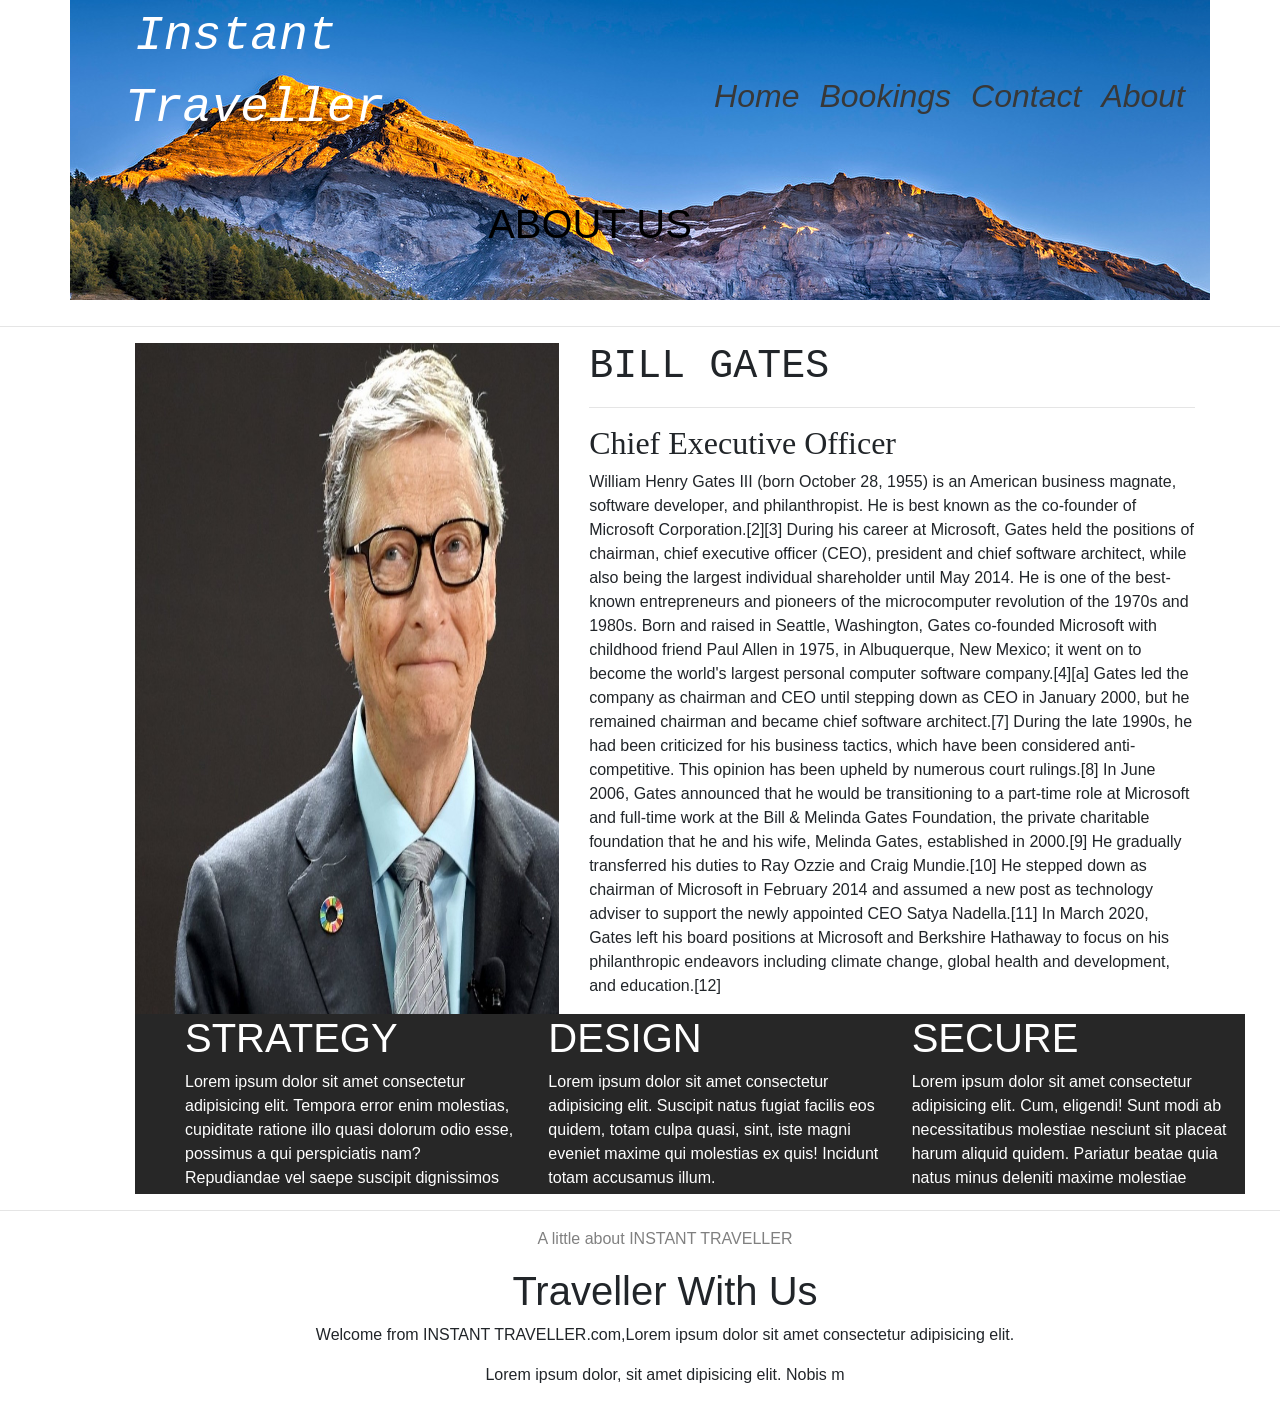
==== about.html @ b4568655 "all pages added" ====
<!DOCTYPE html>
<html lang="en">
<head>
    <meta charset="UTF-8">
    <meta name="viewport" content="width=device-width, initial-scale=1.0">
    <title>Document</title>
    <link rel="stylesheet" href="bootstrap.css">
    <link rel="stylesheet" href="scp.css">
</head>
<body>
    <div class="container "
       style="background-image: url(contactusbg.jpg); height:300px;margin-bottom: 2%;">
     <ul>
      <div class="headline">                
        <li class="horizontal">Instant <br> Traveller  </li>
         <div class="scheadline">
           <a href="index.html"><li class="horizontal"> Home </li> </a>
            <div class="scheadline">
             <a href=""><li class="horizontal"> Bookings </li></a>
              <div class="scheadline">
                <a href="contactus.html"><li class="horizontal">Contact</li></a>
                  <div class="scheadline">
                    <a href=""><li class="horizontal">About</li></a>
                  </div>
              </div>
            </div>
         </div>
      </div>
     </ul>
     <div>
         <h1 class="thirdheadline" style="color: black;">ABOUT US</h1>
     </div>
   </div>
<hr>
<div class="container">
    <div class="row">
        <div class="col-sm-5   ">
           <img src="aboutus.jpg" alt="" style="width: 100%; height: 100%;margin-right:70%;">
        </div>
        <div class="col-sm-7">
            <h1 style="font-family:monospace;">BILL GATES</h1>
             <hr>
            <h2 style="font-family: fantasy;">Chief Executive Officer</h2>
            <p>William Henry Gates III (born October 28, 1955) is an American business magnate, software developer, and philanthropist. He is best known as the co-founder of Microsoft Corporation.[2][3] During his career at Microsoft, Gates held the positions of chairman, chief executive officer (CEO), president and chief software architect, while also being the largest individual shareholder until May 2014. He is one of the best-known entrepreneurs and pioneers of the microcomputer revolution of the 1970s and 1980s.
                Born and raised in Seattle, Washington, Gates co-founded Microsoft with childhood friend Paul Allen in 1975, in Albuquerque, New Mexico; it went on to become the world's largest personal computer software company.[4][a] Gates led the company as chairman and CEO until stepping down as CEO in January 2000, but he remained chairman and became chief software architect.[7] During the late 1990s, he had been criticized for his business tactics, which have been considered anti-competitive. This opinion has been upheld by numerous court rulings.[8] In June 2006, Gates announced that he would be transitioning to a part-time role at Microsoft and full-time work at the Bill & Melinda Gates Foundation, the private charitable foundation that he and his wife, Melinda Gates, established in 2000.[9] He gradually transferred his duties to Ray Ozzie and Craig Mundie.[10] He stepped down as chairman of Microsoft in February 2014 and assumed a new post as technology adviser to support the newly appointed CEO Satya Nadella.[11] In March 2020, Gates left his board positions at Microsoft and Berkshire Hathaway to focus on his philanthropic endeavors including climate change, global health and development, and education.[12] 
            </p>
        </div>   
    </div>
</div>
<div class="container">
    <div class="service">
     <div class="textco">
      <div class="row">
          <div class="col-sm-4">
              <h1>STRATEGY</h1>
            Lorem ipsum dolor sit amet consectetur adipisicing elit. Tempora error enim molestias, cupiditate ratione illo quasi dolorum odio esse, possimus a qui perspiciatis nam? Repudiandae vel saepe suscipit dignissimos fugit.
          </div>
          <div class="col-sm-4">
              <h1>DESIGN</h1>
            Lorem ipsum dolor sit amet consectetur adipisicing elit. Suscipit natus fugiat facilis eos quidem, totam culpa quasi, sint, iste magni eveniet maxime qui molestias ex quis! Incidunt totam accusamus illum.
          </div>
          <div class="col-sm-4">
              <h1>SECURE</h1>
              Lorem ipsum dolor sit amet consectetur adipisicing elit. Cum, eligendi! Sunt modi ab necessitatibus molestiae nesciunt sit placeat harum aliquid quidem. Pariatur beatae quia natus minus deleniti maxime molestiae provident.
            </div>
     </div>       
      </div>
    </div>
  </div>
  <hr>
  <div class="container"> 
    <div class="row">
      <div class="col-md-12 text-center">
        <p class="ending">A little about INSTANT TRAVELLER</p>  
        <h1>Traveller With Us</h1>
        <p>Welcome from INSTANT TRAVELLER.com,Lorem ipsum dolor sit amet consectetur adipisicing elit.</p>
        <p>Lorem ipsum dolor, sit amet dipisicing elit. Nobis m</p>
      </div>
    </div>
   </div> 
</body>
</html>
---- scp.css ----
.headline{
    color: white;
    font-size: 3rem;
    font-family: monospace;
    font-style: italic;
}
.scheadline{
    color: white;
    font-size: 2rem;
    font-family: Arial;
    float: right;
    padding: right:20%;
}
.abheadline{
    float: right;
    padding-right: 20%;
}
.horizontal{
    display: inline;
    margin: 10px;
}
.scheadline a{
    color: rgb(56, 56, 56);
}
.scheadline a:hover{
    color:white;
}
.scheadline a:active{
    color: white;
}
.quote{
    text-align: center;
    color: white;
    font-size: 6rem;
    margin-top: 10%;
    font-family:Impact;
}
.btn{
    color:black;
    text-decoration: none;
    text-align: center;
}
.ending{
    color: grey;
  
}
.row{padding-top: px;
     padding-left: 50px;
}
.row img{width: 275px;
    height: 200px;
}

.rule{color: blue;}
.intro{text-decoration: none;
       font-size: 3rem;  
   
}

.details{
    text-align: center;
    padding-right: 50px;
}

.selection{
    width: 700px;
    height: 700px;
    background-color: white;
    margin-left: 200px;
    padding: 20px;
}
.hotelsample img{
    width: 150px;
    height: 150px;
}

.ctlable a{
    color: aliceblue;
}

.thirdheadline{
    color: white;
    text-align: center;
    padding-right: 100px;
    padding-top: 40px;
}
.pad{
    padding: 7px;
}
.service{
    width: 100%;
    height: 180px;
    background-color:rgb(39, 39, 39);
    margin-left: 50px;
}
.textco{
    color:white;
}
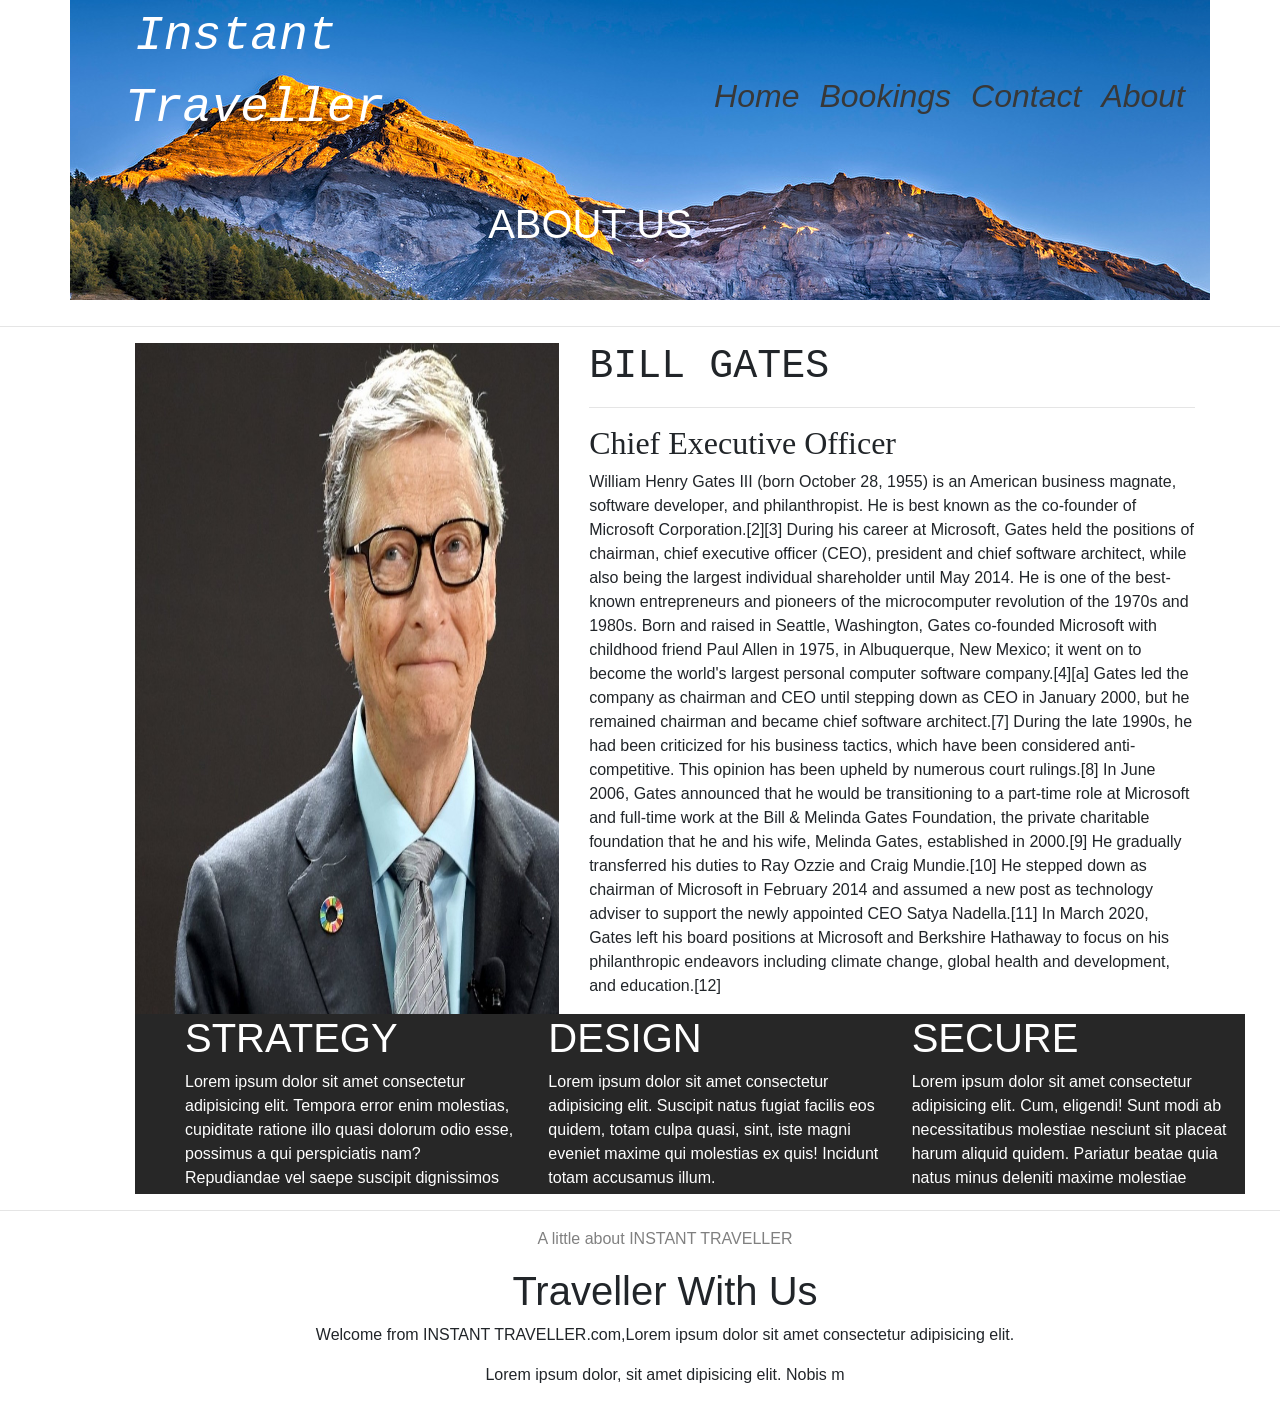
==== commit 41dad60c: "links fixed" ====
--- a/about.html
+++ b/about.html
@@ -28,7 +28,7 @@
       </div>
      </ul>
      <div>
-         <h1 class="thirdheadline" style="color: black;">ABOUT US</h1>
+         <h1 class="thirdheadline" style="color: rgb(255, 255, 255);">ABOUT US</h1>
      </div>
    </div>
 <hr>
--- a/scp.css
+++ b/scp.css
@@ -1,15 +1,15 @@
 .headline{
-    color: white;
+    color: rgb(255, 255, 255);
     font-size: 3rem;
     font-family: monospace;
     font-style: italic;
+    
 }
 .scheadline{
     color: white;
     font-size: 2rem;
     font-family: Arial;
     float: right;
-    padding: right:20%;
 }
 .abheadline{
     float: right;
